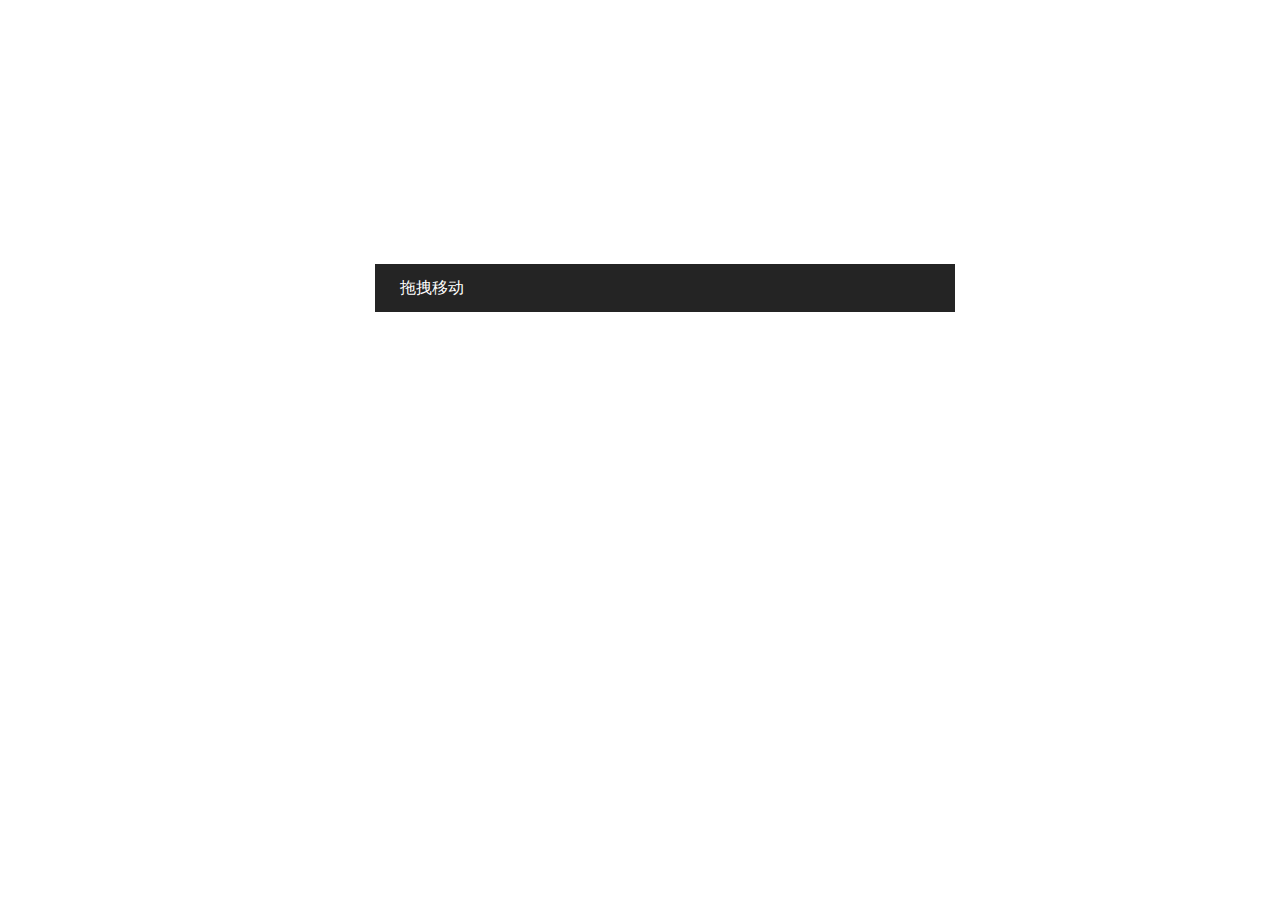
==== html/craft.html @ de4c7a1a "5.9" ====
<!DOCTYPE html>
<html lang="en">
 
<head>
    <meta charset="UTF-8">
    <meta name="viewport" content="width=device-width, initial-scale=1.0">
    <title>Document</title>
    <style>
        .father {
            display: block;
            /* display: none; */
            position: absolute;
            top: 50%;
            left: 50%;
            width: 530px;
            height: 372px;
            margin-top: -186px;
            margin-left: -265px;

        }
        
        .son {
            width: 100%;
            height: 48px;
            line-height: 48px;
            padding: 0 25px;
            color: #fff;
            background: rgb(36,36,36);
            cursor: move;
        }
        
        .son:hover {
            cursor: move;
        }
    </style>
</head>
 
<body>
    <div class="father">
        <div class="son">拖拽移动</div>
    </div>
</body>
<script>
    var son = document.querySelector('.son')
    var father = document.querySelector('.father')
    son.addEventListener('mousedown', function(e) {
        var x = e.pageX - father.offsetLeft
        var y = e.pageY - father.offsetTop
 
        function move(e) {
            father.style.top = e.pageY - y + 'px'
            father.style.left = e.pageX - x + 'px'
        }
        document.addEventListener('mousemove', move)
        document.addEventListener('mouseup', function() {
            document.removeEventListener('mousemove', move)
        })
    })
</script>
 
</html>
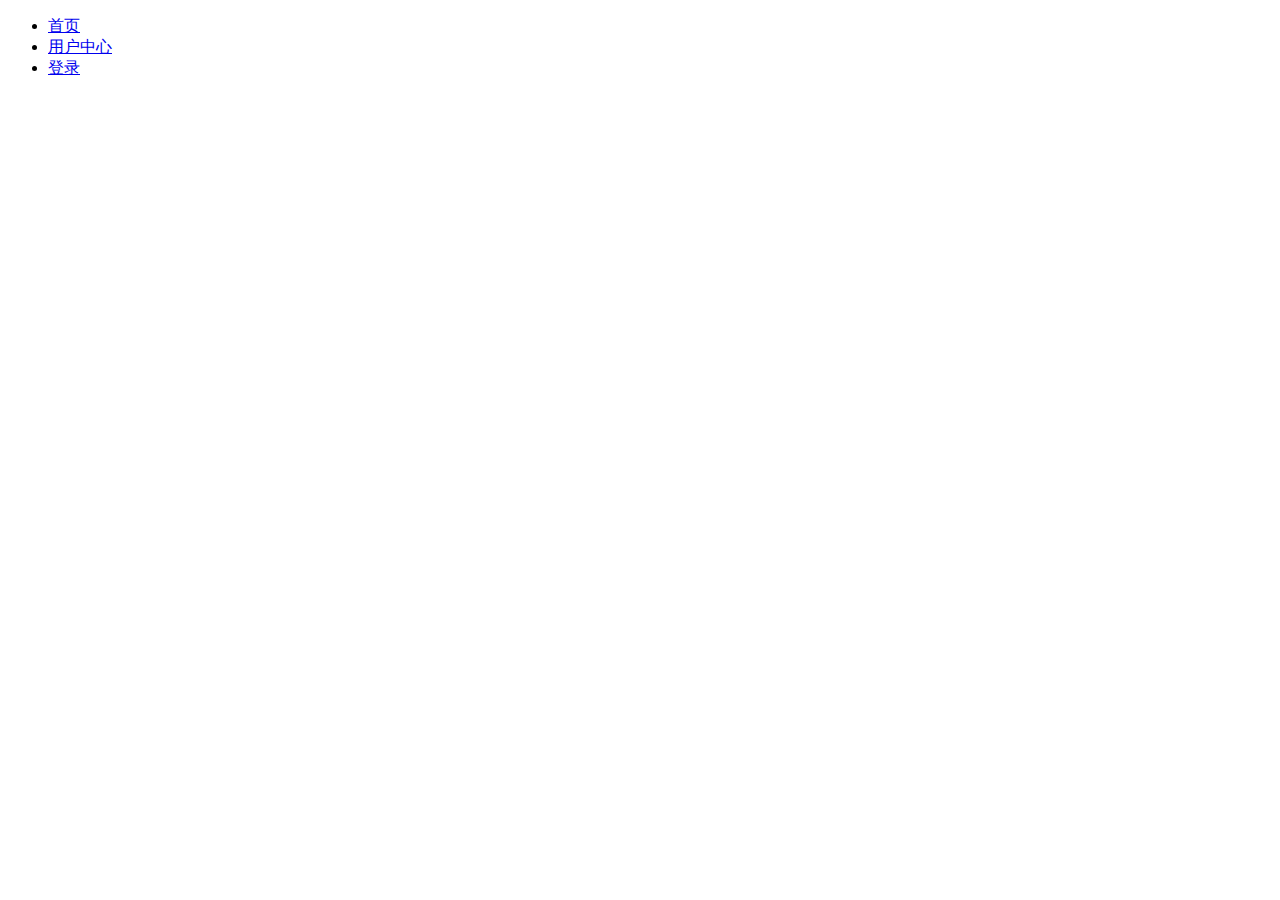
==== commit 2f1d71de: "搜索转跳" ====
--- a/html/craft.html
+++ b/html/craft.html
@@ -1,61 +1,46 @@
+
 <!DOCTYPE html>
 <html lang="en">
- 
 <head>
     <meta charset="UTF-8">
+    <meta http-equiv="X-UA-Compatible" content="IE=edge">
     <meta name="viewport" content="width=device-width, initial-scale=1.0">
     <title>Document</title>
-    <style>
-        .father {
-            display: block;
-            /* display: none; */
-            position: absolute;
-            top: 50%;
-            left: 50%;
-            width: 530px;
-            height: 372px;
-            margin-top: -186px;
-            margin-left: -265px;
+</head>
+<body>
+    <ul>
+        <li><a href="#/home">首页</a></li>
+        <li><a href="#/user">用户中心</a></li>
+        <li><a href="#/log?id=1">登录</a></li>
+    </ul>
+    <div class="view"></div>
+<script>
+        let view = document.querySelector('.view');
+        console.log(view);
+    window.addEventListener('DOMContentLoaded',onLoad);
+    // 监听hash的变化
+    window.addEventListener('hashchange',onHashChange);
 
+    function onLoad(){
+        onHashChange();
+    }
+
+    function onHashChange(){
+        console.log(location.hash);
+        switch (location.hash) {
+            case '#/home':
+                console.log('home');
+                view.innerHTML = '首页';
+                break;
+            case '#/user':
+                view.innerHTML = '用户中心';
+                break;
+            case '#/log':
+                view.innerHTML = '登录';
+            break;
         }
-        
-        .son {
-            width: 100%;
-            height: 48px;
-            line-height: 48px;
-            padding: 0 25px;
-            color: #fff;
-            background: rgb(36,36,36);
-            cursor: move;
-        }
-        
-        .son:hover {
-            cursor: move;
-        }
-    </style>
-</head>
- 
-<body>
-    <div class="father">
-        <div class="son">拖拽移动</div>
-    </div>
+    }
+    
+</script>
 </body>
-<script>
-    var son = document.querySelector('.son')
-    var father = document.querySelector('.father')
-    son.addEventListener('mousedown', function(e) {
-        var x = e.pageX - father.offsetLeft
-        var y = e.pageY - father.offsetTop
- 
-        function move(e) {
-            father.style.top = e.pageY - y + 'px'
-            father.style.left = e.pageX - x + 'px'
-        }
-        document.addEventListener('mousemove', move)
-        document.addEventListener('mouseup', function() {
-            document.removeEventListener('mousemove', move)
-        })
-    })
-</script>
- 
-</html>
+</html>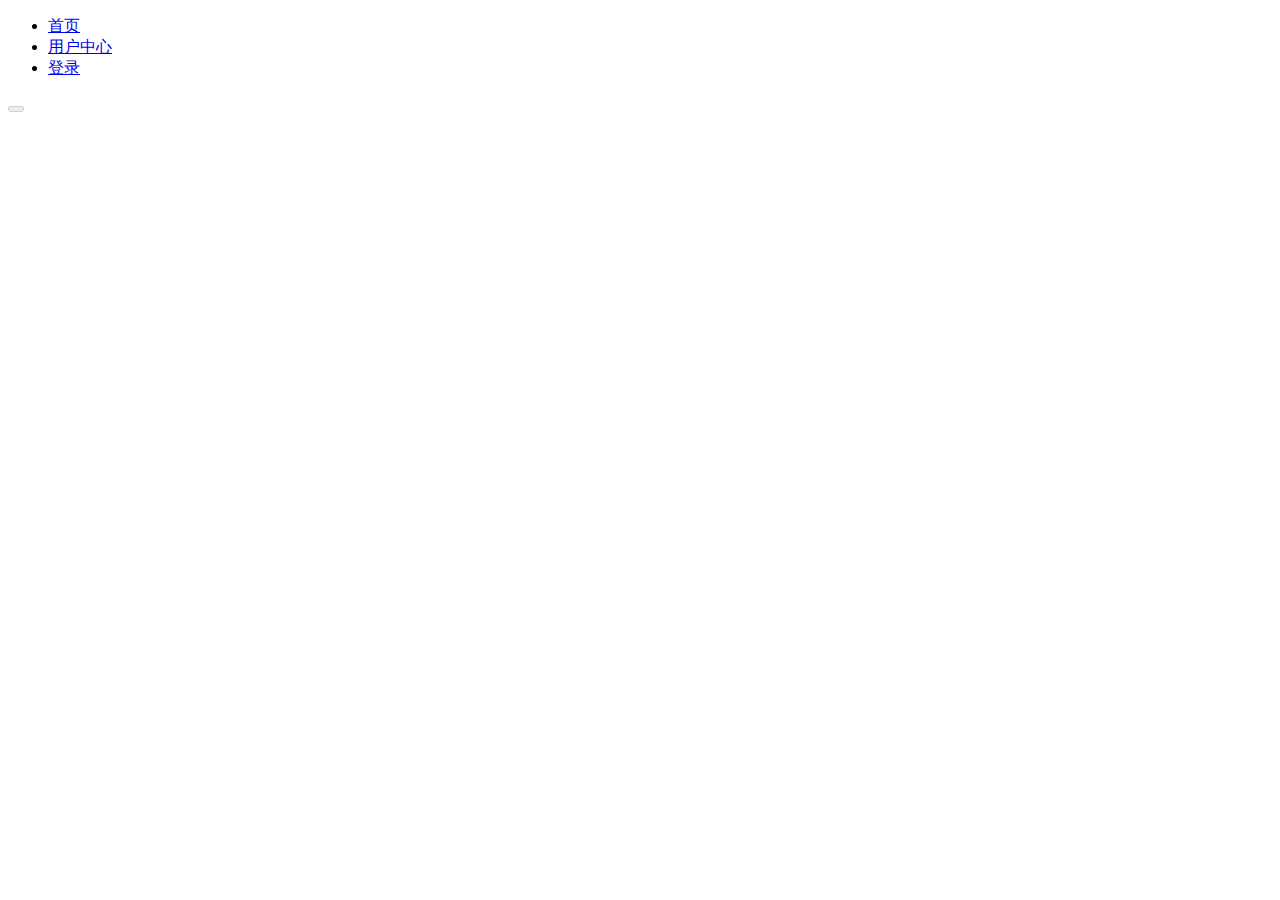
==== commit 6476c171: "cookie" ====
--- a/html/craft.html
+++ b/html/craft.html
@@ -14,6 +14,7 @@
         <li><a href="#/log?id=1">登录</a></li>
     </ul>
     <div class="view"></div>
+    <button disabled></button>
 <script>
         let view = document.querySelector('.view');
         console.log(view);
@@ -40,7 +41,51 @@
             break;
         }
     }
-    
+    let body = document.querySelector('body')
+    let btn = document.querySelector('button');
+    console.log(body,btn);
+    body.addEventListener('click',function(e){
+        let ele = e.target;
+        console.log(ele);
+        if(e.tagName == 'button'){
+            console.log(succ);
+        }
+    });
+
+    // 创建cookie
+    (function () {
+            function setCookie(cname, cvalue, exdays) {
+                var d = new Date();
+                d.setTime(d.getTime() + (exdays * 24 * 60 * 60 * 1000));
+                var expires = "expires=" + d.toGMTString();
+                document.cookie = cname + "=" + cvalue + "; " + expires;
+                console.log(document.cookie);
+            }
+            function getCookie(cname) {
+                var name = cname + "=";
+                var ca = document.cookie.split(';');
+                for (var i = 0; i < ca.length; i++) {
+                    var c = ca[i].trim();
+                    if (c.indexOf(name) == 0) { return c.substring(name.length, c.length); }
+                }
+                return "";
+            }
+            function checkCookie() {
+                var user = getCookie("username");
+                if (user != "") {
+                    alert("欢迎 " + user + " 再次访问");
+                }
+                else {
+                    user = prompt("请输入你的名字:", "");
+                    if (user != "" && user != null) {
+                        setCookie("username", user, 30);
+                    }
+                }
+            }
+            // setCookie(cname, cvalue, exdays);
+        })()
+        document.cookie  = 'username=Darren'
+        console.log(document.cookie);
 </script>
 </body>
 </html>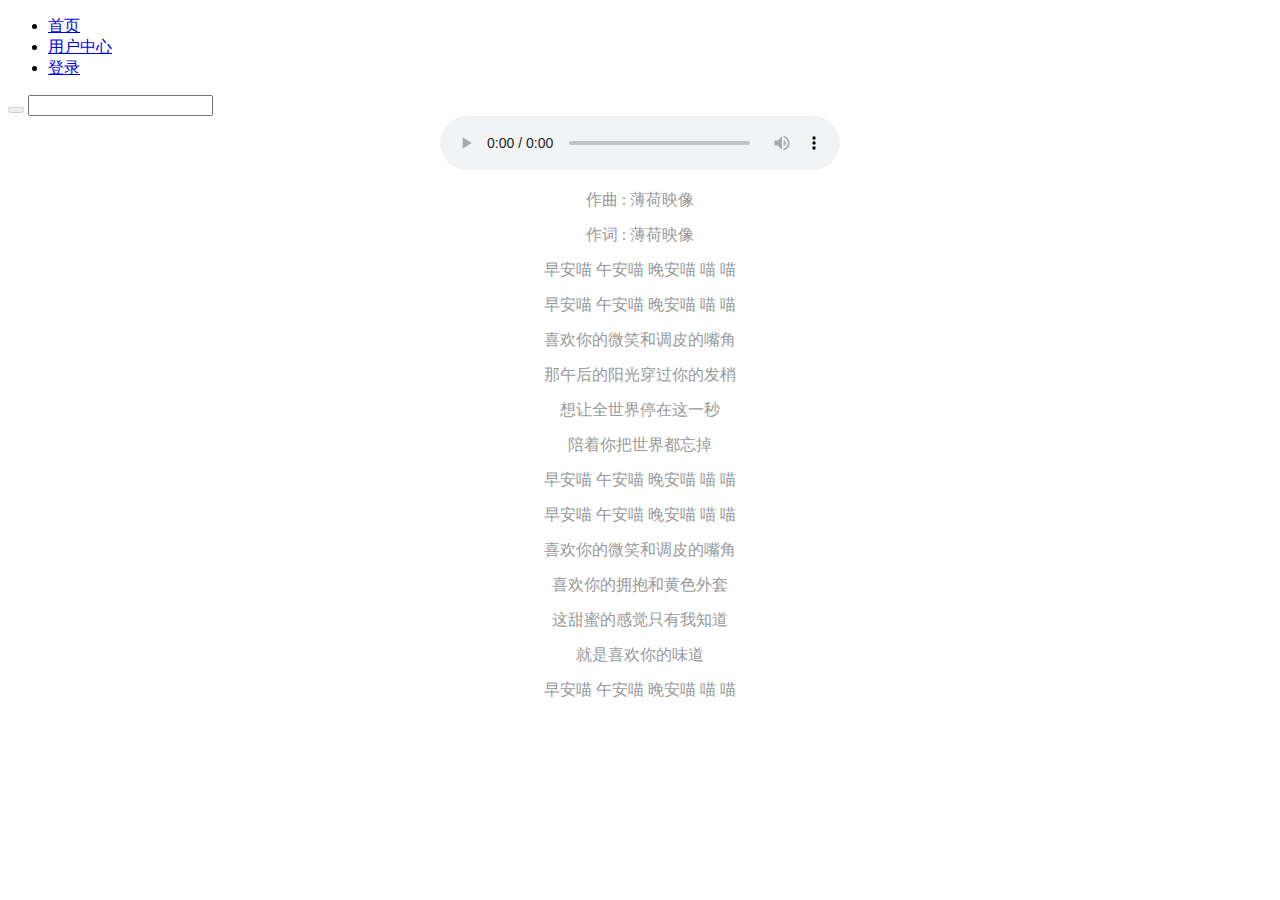
==== commit bd2cc92d: "修细节" ====
--- a/html/craft.html
+++ b/html/craft.html
@@ -15,18 +15,146 @@
     </ul>
     <div class="view"></div>
     <button disabled></button>
+    <input type="text" name="搜索" id="s">
+    <div id="music" style="margin: 0 auto;width: 400px;height: 600px"></div>
 <script>
-        let view = document.querySelector('.view');
-        console.log(view);
-    window.addEventListener('DOMContentLoaded',onLoad);
+
+    let ele = document.getElementById('music');
+    musicPlay(ele);
+    function musicPlay(ele) {
+        let musicArea = document.createElement('div');
+        let music = document.createElement('audio');
+
+        let musicUl = document.createElement('ul');
+        let a = 400;//歌词容器到高，随便改,但最好和你自己写到那个div一样高；
+        let b = 35;//li的高度，无特殊要求；
+        let c = 'demo.mp3'//歌曲目录，只能放一个哈！
+        ele.appendChild(musicArea).appendChild(music);
+        musicArea.appendChild(musicUl);
+        musicStyle();
+        //我让ajax打败了，所以歌词直接放变量了。(╯﹏╰)恶补中；
+        //烦人的报错，让我把ajax先扔去喂鱼，等下再吃。
+        let lrc = `[00:00.00] 作曲 : 薄荷映像
+[00:00.27] 作词 : 薄荷映像
+[00:00.81]早安喵 午安喵 晚安喵 喵 喵
+[00:05.82]早安喵 午安喵 晚安喵 喵 喵
+[00:20.94]喜欢你的微笑和调皮的嘴角
+[00:26.14]那午后的阳光穿过你的发梢
+[00:30.98]想让全世界停在这一秒
+[00:36.43]陪着你把世界都忘掉
+[00:41.49]早安喵 午安喵 晚安喵 喵 喵
+[00:46.30]早安喵 午安喵 晚安喵 喵 喵
+[01:11.25]喜欢你的微笑和调皮的嘴角
+[01:16.19]喜欢你的拥抱和黄色外套
+[01:21.06]这甜蜜的感觉只有我知道
+[01:27.14]就是喜欢你的味道
+[01:31.99]早安喵 午安喵 晚安喵 喵 喵
+[01:36.79]早安喵 午安喵 晚安喵 喵 喵
+[01:45.94]嘿咻嘿咻~
+`
+        function musicStyle() {//控件css样式；	
+            music.autoplay = true;
+            music.src = 'https://music.163.com/song/media/outer/url?id=554241732.mp3';
+            music.controls = true;
+            music.loop = true;
+            music.style.outline = 'none';
+            music.style.width = '100%';
+            musicArea.style.width = '100%';
+            musicArea.style.height = '100%';
+            musicArea.style.overflow = 'hidden'
+            // musicArea.style.outline ='3px solid'
+            musicUl.style.listStyle = 'none';
+            musicUl.style.width = '100%'
+            musicUl.style.padding = '0';
+            musicUl.style.transition = '0.3'
+        }
+        //把歌词变成[{time,lrc},{time,lrc}...]的样子，不然没法用的
+        function split() {//把lrc歌词分割成数组，
+            let split_1 = lrc.split('\n');
+            let length = split_1.length;
+            for (let i = 0; i < length; i++) {
+                let lrcArr = split_1[i];
+                split_1[i] = change(lrcArr);
+                function change(str) {
+                    let lrc = str.split(']');
+                    let timer = lrc[0].replace('[', '');
+                    let str_music = lrc[1];
+                    let time_split = timer.split(':');
+                    let s = +time_split[1];
+                    let min = +time_split[0];
+                    return {
+                        time: min * 60 + s,
+                        lrc: str_music//分割好到歌词和时间
+                    }
+
+                }
+            }
+            return split_1
+        }
+        let lrcArr = split();//至此歌词处理完了。
+        createLi();
+        function createLi() {//根据歌词数组创建li
+            let len = lrcArr.length;
+            for (let i = 0; i < len; i++) {
+                let lrc_li = lrcArr[i];
+                let li = document.createElement('li');
+                li.innerText = lrc_li.lrc;
+                li.style.height = b + 'px'
+                li.style.textAlign = 'center'
+                li.style.width = '100%'
+                li.style.padding = '0';
+                li.style.color = '#999'
+                li.style.transition = '0.3'
+                musicUl.appendChild(li);
+            }
+        }
+        function setCurrentLi() {
+            let time = music.currentTime;
+            // console.log(time)
+            console.log('for之前');
+            for (i = 0; i < lrcArr.length; i++) {
+                console.log(i);
+                let play = lrcArr[i];
+                if (time - play.time <= 0) {
+                    return i;
+                }
+            } return -1;
+        }
+        function current() {//设置top，让其滚动
+            let li = setCurrentLi();
+            let divHeight = a;
+            let liHeight = b;
+            let top = liHeight * li - divHeight / 2 + liHeight / 2;
+            if (top < 0) {
+                top = 0;
+            }
+            musicUl.style.marginTop = -top + 'px';
+            // console.log('top'+top);
+            let playLi = musicUl.querySelector('.play')
+            if (playLi) {
+                playLi.className = '';
+            }
+            if (li >= 0) {
+                musicUl.children[li - 1].className = 'play'
+
+            }
+        }
+        music.ontimeupdate = current;
+    }
+
+
+
+    let view = document.querySelector('.view');
+    console.log(view);
+    window.addEventListener('DOMContentLoaded', onHashChange);
     // 监听hash的变化
-    window.addEventListener('hashchange',onHashChange);
+    window.addEventListener('hashchange', onHashChange);
 
-    function onLoad(){
+    function onLoad() {
         onHashChange();
     }
 
-    function onHashChange(){
+    function onHashChange() {
         console.log(location.hash);
         switch (location.hash) {
             case '#/home':
@@ -38,54 +166,27 @@
                 break;
             case '#/log':
                 view.innerHTML = '登录';
-            break;
+                break;
         }
     }
     let body = document.querySelector('body')
     let btn = document.querySelector('button');
-    console.log(body,btn);
-    body.addEventListener('click',function(e){
+    console.log(body, btn);
+    body.addEventListener('click', function (e) {
         let ele = e.target;
         console.log(ele);
-        if(e.tagName == 'button'){
+        if (e.tagName == 'button') {
             console.log(succ);
         }
     });
-
-    // 创建cookie
-    (function () {
-            function setCookie(cname, cvalue, exdays) {
-                var d = new Date();
-                d.setTime(d.getTime() + (exdays * 24 * 60 * 60 * 1000));
-                var expires = "expires=" + d.toGMTString();
-                document.cookie = cname + "=" + cvalue + "; " + expires;
-                console.log(document.cookie);
-            }
-            function getCookie(cname) {
-                var name = cname + "=";
-                var ca = document.cookie.split(';');
-                for (var i = 0; i < ca.length; i++) {
-                    var c = ca[i].trim();
-                    if (c.indexOf(name) == 0) { return c.substring(name.length, c.length); }
-                }
-                return "";
-            }
-            function checkCookie() {
-                var user = getCookie("username");
-                if (user != "") {
-                    alert("欢迎 " + user + " 再次访问");
-                }
-                else {
-                    user = prompt("请输入你的名字:", "");
-                    if (user != "" && user != null) {
-                        setCookie("username", user, 30);
-                    }
-                }
-            }
-            // setCookie(cname, cvalue, exdays);
-        })()
-        document.cookie  = 'username=Darren'
-        console.log(document.cookie);
+    let s = document.querySelector('#s');
+    s.addEventListener('keydown', function (ev) {
+        console.log('keydown', ev.keyCode);
+        if (ev.keyCode == 13) {
+            location.hash = '#/user';
+            location.search = 'user';
+        }
+    })
 </script>
 </body>
 </html>